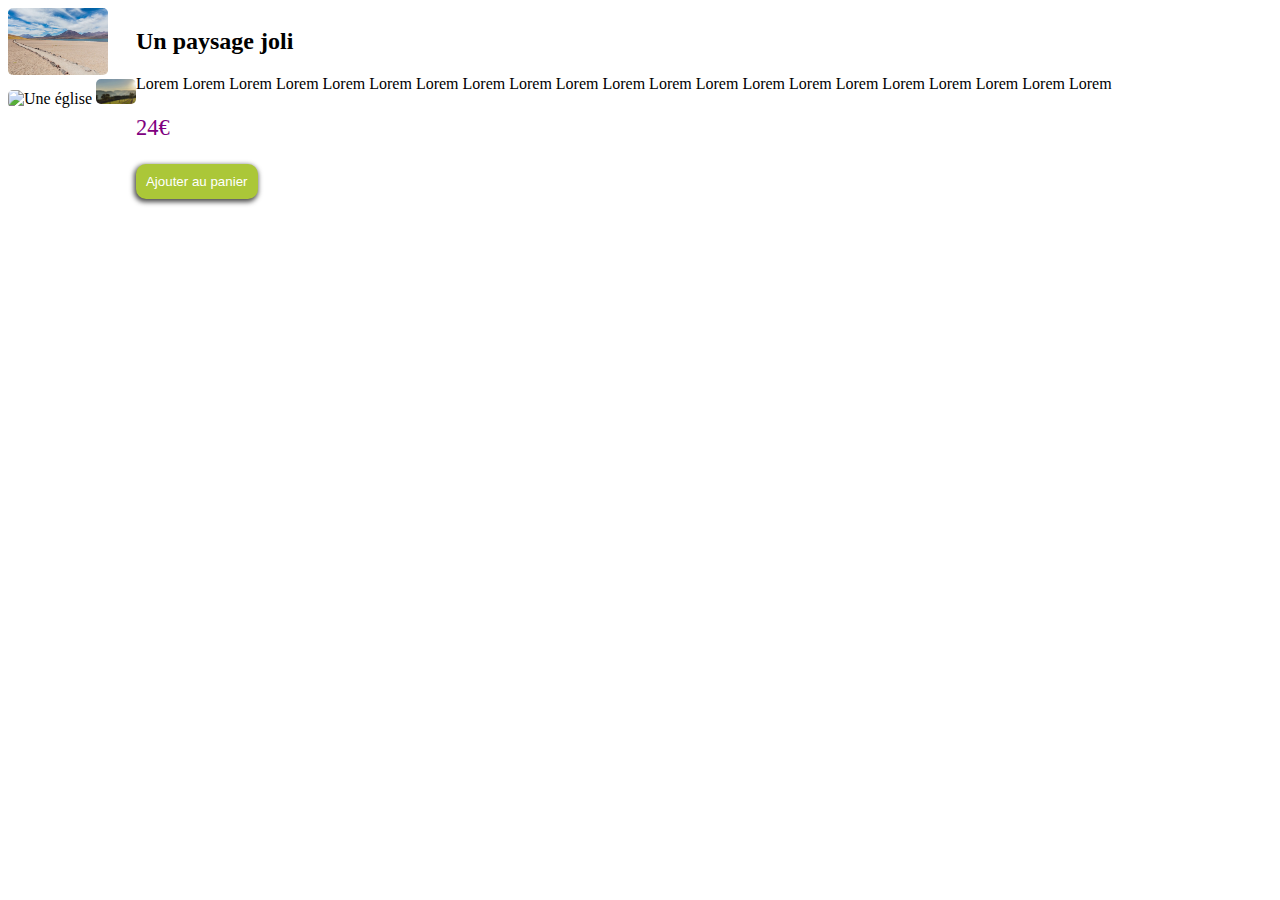
==== article.html @ 7b581e27 "Valide par le W3C" ====
<!DOCTYPE HTML>

<html>
	<head>
		<title>Résultats de recherche</title>
		<meta charset='utf-8'/>
	</head>

	<style>

	main { display:flex;}

		#gallerie{

		}
    #gallerie :first-child {
      width:100px;
    }
		#gallerie > img {
			width:40px;
			border-radius:5px;
		}

		aside {
			background:blue;
			position:fixed;
			left:0px;
		}
		.prix{
			color:purple;
			font-size:140%;
		}
    #ajoutPanier{
      background-color: #abc738;
      color:white;
      padding:10px;
      border-radius:10px;
      border:none;
      box-shadow: -1px 2px 5px 1px rgba(0, 0, 0, 0.7);
    }
    #ajoutPanier:active{
      box-shadow:none;
      transition: box-shadow 0.1s;
    }
    main {
    }

	</style>

	<body>





		<main>

      <div id="gallerie">
        <img src="img/800px-Laguna_Miscanti,_Chile,_2016-02-08,_DD_32.JPG" alt="Le lax Miscanti"/><br/>
        <img src="img/Frauenkirche_Munich_March_2013.JPG" alt="Une église"/>
        <img src="img/800px-Schonach_-_Paradies_-_Sonnenaufgang.jpg" alt="Un paysage joli"/>
      </div>
      <section id="description">
				<h2>Un paysage joli</h2>
						<p>Lorem Lorem Lorem Lorem Lorem Lorem Lorem Lorem Lorem Lorem Lorem Lorem Lorem Lorem Lorem Lorem Lorem Lorem Lorem Lorem Lorem</p>
						<p class="prix">24€</p>
            <button id="ajoutPanier">Ajouter au panier</button>
				</section>



		</main>


	</body>
</html>
<!--

		<aside id="filtres">
			<ul>
				<li>
					<p>Réel</p>
					<ul>
						<li>Nature</li>
						<li>Ville</li>
						<li>Chats</li>
						<li>Montagne</li>
					</ul>
				</li>
				<li>
					<p>Imaginaire</p>
					<ul>
						<li>Science-Fiction</li>
						<li>Fantasy</li>
						<li>Horreur</li>
						<li>Contes de fées</li>
					</ul>
				</li>
				<li>
					<p>Époque</p>
					<ul>
						<li>Jurassique</li>
						<li>Préhistoire</li>
						<li>Antiquité</li>
						<li>Moyen-Âge</li>
						<li>Révolution Industrielle</li>
						<li>Contemporaine</li>
					</ul>
			</ul>
		</aside>
    <form>
      <input name="livraison" type="radio"/>Par camion<br/>
      <input name="livraison" type="radio"/>Par colosse<br/>
      <input name="livraison" type="radio"/>Par téléportation<br/>
      <input type="submit" value="Ajouter au panier"/>
    </form

  -->
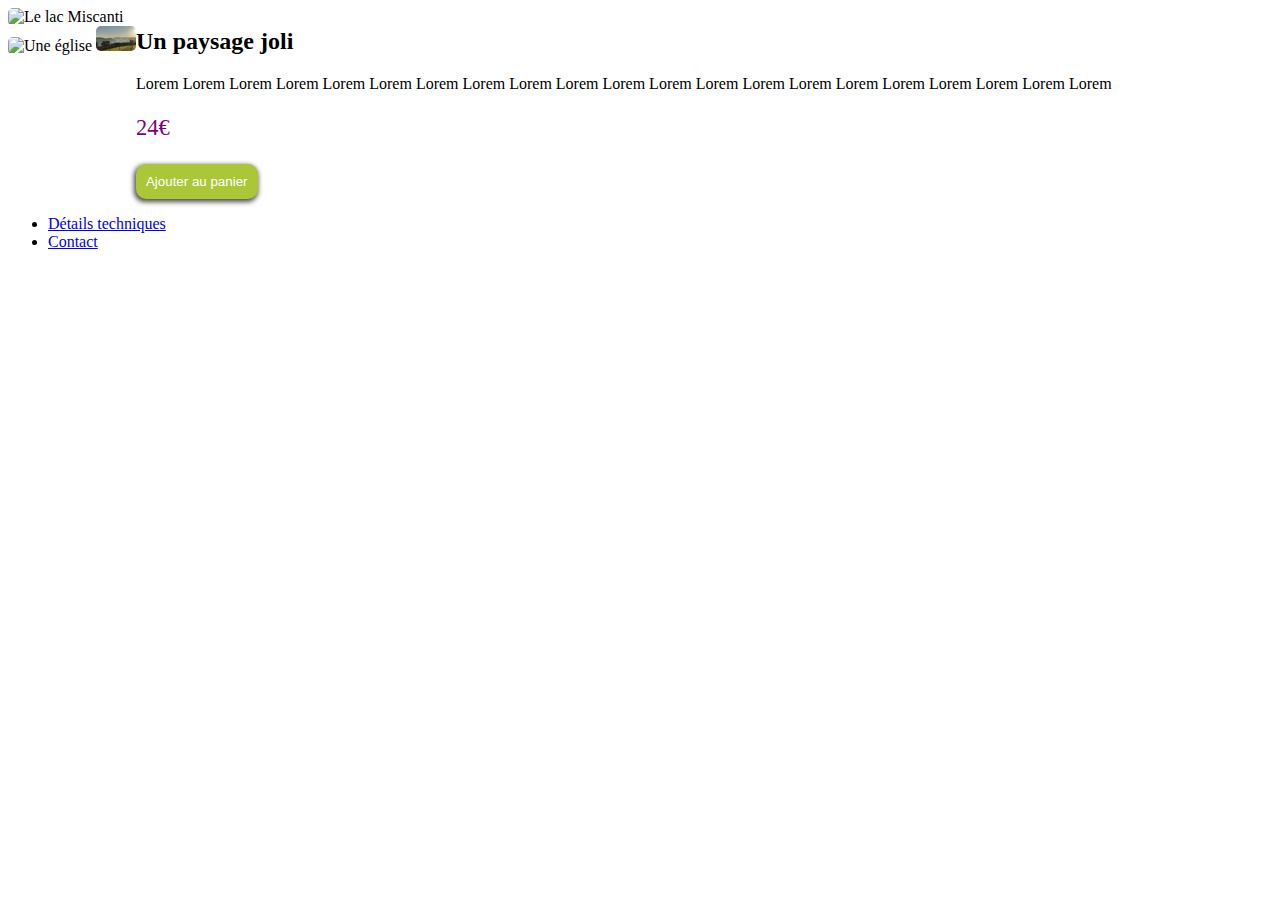
==== commit 094bd98d: "Plein de trucs finis et tout passe le validateur sauf les balises style dans le html" ====
--- a/article.html
+++ b/article.html
@@ -48,17 +48,11 @@
 	</style>
 
 	<body>
-
-
-
-
-
 		<main>
-
       <div id="gallerie">
-        <img src="img/800px-Laguna_Miscanti,_Chile,_2016-02-08,_DD_32.JPG" alt="Le lax Miscanti"/><br/>
-        <img src="img/Frauenkirche_Munich_March_2013.JPG" alt="Une église"/>
-        <img src="img/800px-Schonach_-_Paradies_-_Sonnenaufgang.jpg" alt="Un paysage joli"/>
+        <img src="img/miscanti.jpg" alt="Le lac Miscanti"/><br/>
+        <img src="img/munich.JPG" alt="Une église"/>
+        <img src="img/paradeis.jpg" alt="Un paysage joli"/>
       </div>
       <section id="description">
 				<h2>Un paysage joli</h2>
@@ -66,53 +60,16 @@
 						<p class="prix">24€</p>
             <button id="ajoutPanier">Ajouter au panier</button>
 				</section>
-
-
-
 		</main>
-
-
+		<footer>
+			<ul>
+				<li>
+					<a href="detailsTechniques.html">Détails techniques</a>
+				</li>
+				<li>
+					<a href="contact.html">Contact</a>
+				</li>
+			</ul>
+		</footer>
 	</body>
 </html>
-<!--
-
-		<aside id="filtres">
-			<ul>
-				<li>
-					<p>Réel</p>
-					<ul>
-						<li>Nature</li>
-						<li>Ville</li>
-						<li>Chats</li>
-						<li>Montagne</li>
-					</ul>
-				</li>
-				<li>
-					<p>Imaginaire</p>
-					<ul>
-						<li>Science-Fiction</li>
-						<li>Fantasy</li>
-						<li>Horreur</li>
-						<li>Contes de fées</li>
-					</ul>
-				</li>
-				<li>
-					<p>Époque</p>
-					<ul>
-						<li>Jurassique</li>
-						<li>Préhistoire</li>
-						<li>Antiquité</li>
-						<li>Moyen-Âge</li>
-						<li>Révolution Industrielle</li>
-						<li>Contemporaine</li>
-					</ul>
-			</ul>
-		</aside>
-    <form>
-      <input name="livraison" type="radio"/>Par camion<br/>
-      <input name="livraison" type="radio"/>Par colosse<br/>
-      <input name="livraison" type="radio"/>Par téléportation<br/>
-      <input type="submit" value="Ajouter au panier"/>
-    </form
-
-  -->
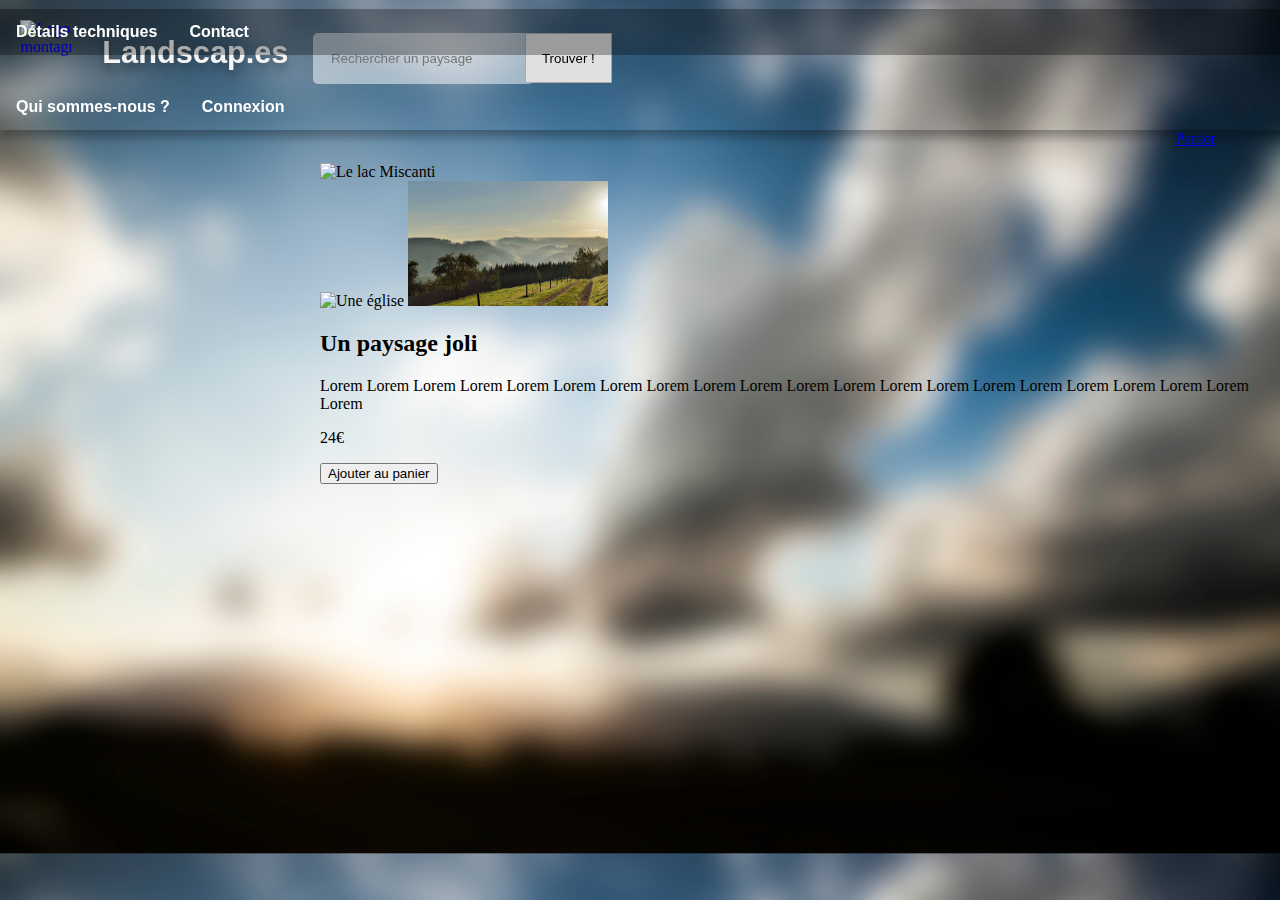
==== commit bbc148d5: "Style flottant retiré" ====
--- a/article.html
+++ b/article.html
@@ -2,53 +2,37 @@
 
 <html>
 	<head>
-		<title>Résultats de recherche</title>
+		<title>Un bien beau paysage</title>
 		<meta charset='utf-8'/>
+		<link rel="stylesheet" href="style.css" />
+		<link rel="icon"
+			type="image/png"
+			href="./img/mountain.svg">
 	</head>
-
-	<style>
-
-	main { display:flex;}
-
-		#gallerie{
-
-		}
-    #gallerie :first-child {
-      width:100px;
-    }
-		#gallerie > img {
-			width:40px;
-			border-radius:5px;
-		}
-
-		aside {
-			background:blue;
-			position:fixed;
-			left:0px;
-		}
-		.prix{
-			color:purple;
-			font-size:140%;
-		}
-    #ajoutPanier{
-      background-color: #abc738;
-      color:white;
-      padding:10px;
-      border-radius:10px;
-      border:none;
-      box-shadow: -1px 2px 5px 1px rgba(0, 0, 0, 0.7);
-    }
-    #ajoutPanier:active{
-      box-shadow:none;
-      transition: box-shadow 0.1s;
-    }
-    main {
-    }
-
-	</style>
-
 	<body>
-		<main>
+		<header>
+				<div id="bandeau">
+						<a href="index.html"><img id="logo" src="./img/mountain.svg" alt="Logo montagne" /></a>
+						<h1><a href="index.html">Landscap.es</a>
+						</h1>
+						<form id="searchBar" action="recherche.html">
+								<input type="search" placeholder="Rechercher un paysage"/>
+								<input type="submit" value="Trouver !"/>
+						</form>
+						<nav id="navigation">
+								<ul>
+										<li>
+												<a href="who.html">Qui sommes-nous ?</a>
+										</li>
+										<li id="User">
+												<a href="connect.html">Connexion</a>
+										</li>
+								</ul>
+						</nav>
+		</div>
+			<a href="panier.html">Panier</a>
+		</header>
+	  <main>
       <div id="gallerie">
         <img src="img/miscanti.jpg" alt="Le lac Miscanti"/><br/>
         <img src="img/munich.JPG" alt="Une église"/>
--- a/style.css
+++ b/style.css
@@ -0,0 +1,184 @@
+header {
+    position: fixed;
+    margin: 0px;
+    top:0;
+    width: 100%;
+    z-index: 1;
+}
+
+
+
+#bandeau {
+    background-image: url("https://upload.wikimedia.org/wikipedia/commons/a/a1/Sicily_banner_landscape.jpg");
+    background-size: cover;
+    margin: 0px;
+    box-shadow: 0 0 8px rgba(0,0,0,0.12),0 8px 8px rgba(0,0,0,0.24);
+/* J'aimerais mettre une bordure plus visible ici ? */
+}
+
+#bandeau > h1 {
+    font-family: sans-serif;
+    color: whitesmoke;
+    padding-top: 1vh ;
+    margin: 2vw 1.6vw 0.8vw 0.8vw;
+    font-size: 2.4vw;
+    display: inline-block;
+}
+#bandeau > h1 a {
+    text-decoration: none;
+    text-shadow: 0 0 8px rgba(0,0,0,0.12),0 8px 8px rgba(0,0,0,0.24);
+    color: whitesmoke;
+}
+
+#searchBar {
+    display: inline-block;
+}
+
+#searchBar > input{
+    background:  rgba(255,255,255,0.5);
+    border: none;
+    padding: 2vh;
+    padding-right: 2vw;
+    min-height: 3vh;
+    border-radius: 5px;
+}
+
+#searchBar > input[type="submit"]{
+    background:  rgba(255,255,255,0.5);
+    border: solid #AAA 0.20vh;
+    padding: 1.8vh;
+    min-height: 3vh;
+    border-radius: 0;
+}
+
+#searchBar > input[type="search"]:hover, #searchBar > input[type="search"]:focus {
+    box-shadow: 0 0 8px rgba(0,0,0,0.12),0 8px 8px rgba(0,0,0,0.24);
+}
+
+#searchBar > input[type="submit"]:hover {
+    box-shadow:0.6ex 0.6ex 1px rgba(0,0,0,0.35);
+}
+
+#searchBar > input[type="submit"]:active {
+    box-shadow:0.3ex 0.3ex 1px rgba(0,0,0,0.35);
+}
+
+#searchBar > input[type="submit"]{
+    background-color: #E0E0E0;
+    position: relative;
+    left: -1vw;
+}
+
+#logo {
+    float: left;
+    max-width: 4vw;
+    margin: 1.6vw;
+}
+
+header > a {
+    float: right;
+    padding-right: 5vw;
+}
+
+header ul {
+    list-style-type: none;
+    margin: 0;
+    padding: 0;
+    overflow: hidden;
+    width: 100%;
+}
+
+header li {
+    float: left;
+}
+
+header li a {
+    font-family: sans-serif;
+    font-weight: bold;
+    display: block;
+    color: white;
+    text-align: center;
+    padding: 14px 16px;
+    text-decoration: none;
+}
+
+li a:hover {
+    background-color: rgba(238, 238, 238, 0.5);
+    box-shadow: 0 0 8px rgba(0,0,0,0.12),0 8px 8px rgba(0,0,0,0.24);
+    transition-duration: 0.33s;
+}
+
+footer{
+    position: relative;
+    display: grid;
+    margin-top: 1vh;
+    bottom: 0;
+    min-height: 4vh;
+    background-color: rgba(0,0,0,0.30);
+    z-index: 9999;
+}
+
+footer ul {
+    list-style-type: none;
+    margin: 0;
+    padding: 0;
+    overflow: hidden;
+    width: 100%;
+}
+
+footer li {
+    float: left;
+    bottom: 0;
+}
+
+footer li a {
+    font-family: sans-serif;
+    font-weight: bold;
+    display: block;
+    color: white;
+    text-align: center;
+    padding: 14px 16px;
+    text-decoration: none;
+}
+
+aside {
+    background: blue;
+    position: fixed;
+    left: 0px;
+    margin-top: 12vw;
+    height: 100%;
+    max-width: 300px;
+    background-color: #DDD;
+    box-shadow: 0px 0px 3px rgba(0, 0, 0, 0.26);
+}
+
+body {
+    margin: 0;
+    position: relative;
+    min-height: 100%;
+}
+
+main {
+    position: absolute;
+    top: 12vw;
+    left: 25vw;
+}
+main img {
+  max-width:200px;
+}
+
+article {
+  background-color: #EEE;
+  border-radius: 5px;
+  margin: 20px;
+  padding-right: 10px;
+  padding-left: 10px;
+  box-shadow: 0px 0px 3px rgba(0, 0, 0, 0.26);
+  width:300px;
+  float:left;
+}
+
+html {
+  background-image: url("img/sky-clouds-cloudy-blur.jpg");
+  background-size: 100%;
+}
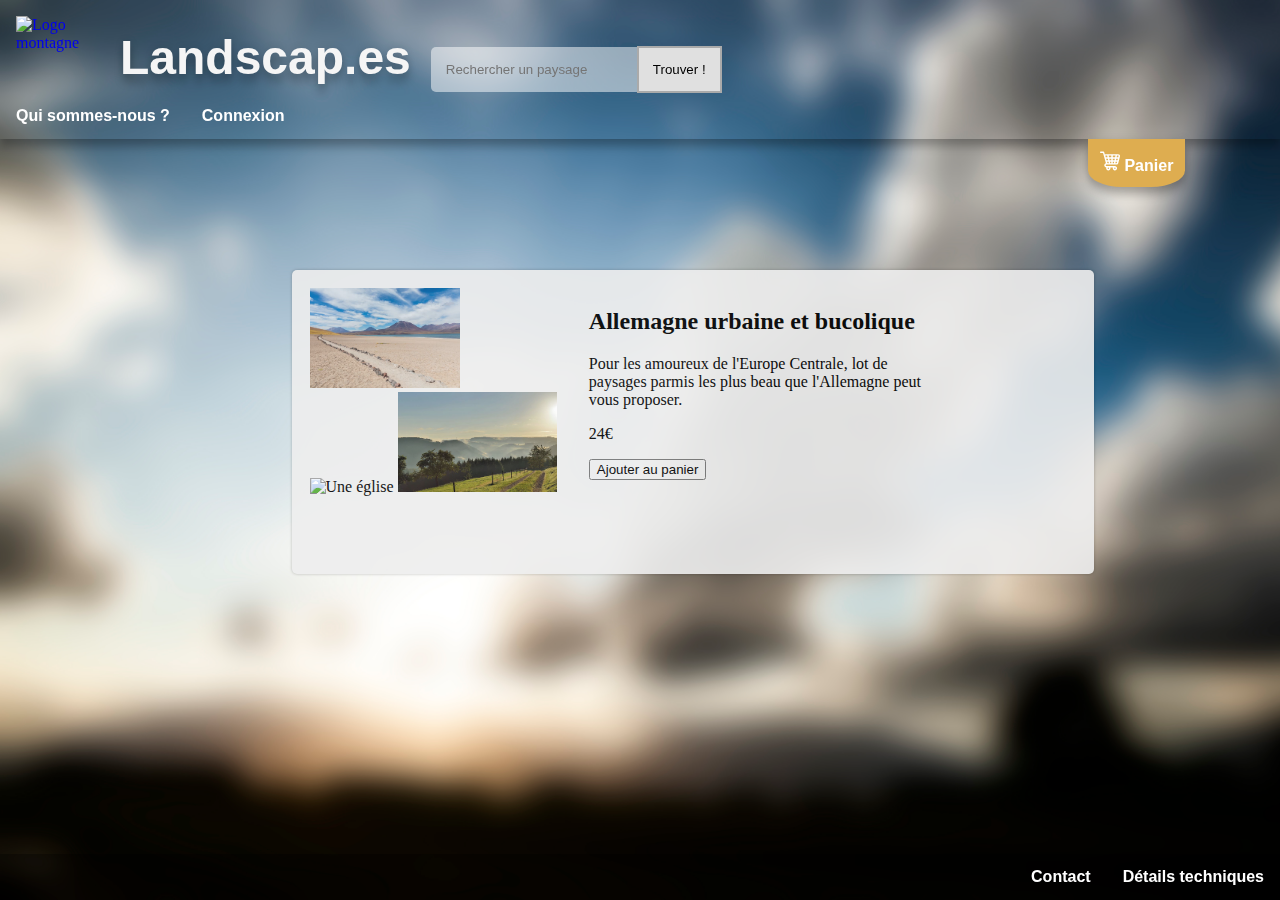
==== commit 9964f444: "Merge branch 'master' of https://github.com/pikario/ProjetWebIUT" ====
--- a/article.html
+++ b/article.html
@@ -25,25 +25,28 @@
 												<a href="who.html">Qui sommes-nous ?</a>
 										</li>
 										<li id="User">
-												<a href="connect.html">Connexion</a>
+												<a>Connexion</a>
 										</li>
 								</ul>
 						</nav>
 		</div>
-			<a href="panier.html">Panier</a>
-		</header>
+		<div id="panier">
+	        <a href="panier.html"><img src="img/shopping-cart.svg" alt="Icône de caddie"/> Panier</a>
+	    </div>		</header>
 	  <main>
-      <div id="gallerie">
-        <img src="img/miscanti.jpg" alt="Le lac Miscanti"/><br/>
+	<article id="presentation">
+      <section id="gallerie">
+        <img src="img/miscanti.JPG" alt="Le lac Miscanti"/><br/>
         <img src="img/munich.JPG" alt="Une église"/>
         <img src="img/paradeis.jpg" alt="Un paysage joli"/>
-      </div>
-      <section id="description">
-				<h2>Un paysage joli</h2>
-						<p>Lorem Lorem Lorem Lorem Lorem Lorem Lorem Lorem Lorem Lorem Lorem Lorem Lorem Lorem Lorem Lorem Lorem Lorem Lorem Lorem Lorem</p>
+      </section>
+			<section>
+				<h2>Allemagne urbaine et bucolique</h2>
+						<p>Pour les amoureux de l'Europe Centrale, lot de paysages parmis les plus beau que l'Allemagne peut vous proposer.</p>
 						<p class="prix">24€</p>
             <button id="ajoutPanier">Ajouter au panier</button>
-				</section>
+			</section>
+			</article>
 		</main>
 		<footer>
 			<ul>
@@ -51,7 +54,7 @@
 					<a href="detailsTechniques.html">Détails techniques</a>
 				</li>
 				<li>
-					<a href="contact.html">Contact</a>
+					<a>Contact</a>
 				</li>
 			</ul>
 		</footer>
--- a/style.css
+++ b/style.css
@@ -3,25 +3,60 @@
     margin: 0px;
     top:0;
     width: 100%;
-    z-index: 1;
-}
-
-
+    z-index: 9999;
+}
+
+body {
+    margin: 0;
+    position: absolute;
+    min-height: 100%;
+    min-width: 100%;
+}
+
+main {
+    position: absolute;
+    top: 170px;
+    left: 250px;
+    padding-left: 2vw;
+    padding-bottom: 6vh;
+}
+
+
+aside {
+    position: fixed;
+    left: 0px;
+    top : 155px;
+    padding-top: 10px;uis
+    margin-right: 10px;
+    height: 100%;
+    max-width: 300px;
+    background-color: #DDD;
+    box-shadow: 0px 0px 3px rgba(0, 0, 0, 0.26);
+    z-index: 9998;
+}
+
+footer{
+    position: fixed;
+    bottom: 0;
+    min-height: 4vh;
+    width: 100%;
+    background-color: rgba(0,0,0,0.30);
+    z-index: 1000;
+}
 
 #bandeau {
     background-image: url("https://upload.wikimedia.org/wikipedia/commons/a/a1/Sicily_banner_landscape.jpg");
     background-size: cover;
     margin: 0px;
     box-shadow: 0 0 8px rgba(0,0,0,0.12),0 8px 8px rgba(0,0,0,0.24);
-/* J'aimerais mettre une bordure plus visible ici ? */
 }
 
 #bandeau > h1 {
     font-family: sans-serif;
     color: whitesmoke;
-    padding-top: 1vh ;
-    margin: 2vw 1.6vw 0.8vw 0.8vw;
-    font-size: 2.4vw;
+    padding-top: 10px ;
+    margin: 20px 16px 8px 8px;
+    font-size: 48px;
     display: inline-block;
 }
 #bandeau > h1 a {
@@ -37,17 +72,17 @@
 #searchBar > input{
     background:  rgba(255,255,255,0.5);
     border: none;
-    padding: 2vh;
-    padding-right: 2vw;
-    min-height: 3vh;
+    padding: 15px;
+    padding-right: 20px;
+    min-height: 30px;
     border-radius: 5px;
 }
 
 #searchBar > input[type="submit"]{
     background:  rgba(255,255,255,0.5);
-    border: solid #AAA 0.20vh;
-    padding: 1.8vh;
-    min-height: 3vh;
+    border: solid #AAA 2px;
+    padding: 14px;
+    min-height: 3px;
     border-radius: 0;
 }
 
@@ -66,18 +101,18 @@
 #searchBar > input[type="submit"]{
     background-color: #E0E0E0;
     position: relative;
-    left: -1vw;
+    left: -10px;
 }
 
 #logo {
     float: left;
-    max-width: 4vw;
-    margin: 1.6vw;
+    max-width: 80px;
+    margin: 16px;
 }
 
 header > a {
     float: right;
-    padding-right: 5vw;
+    padding-right: 50px;
 }
 
 header ul {
@@ -108,16 +143,6 @@
     transition-duration: 0.33s;
 }
 
-footer{
-    position: relative;
-    display: grid;
-    margin-top: 1vh;
-    bottom: 0;
-    min-height: 4vh;
-    background-color: rgba(0,0,0,0.30);
-    z-index: 9999;
-}
-
 footer ul {
     list-style-type: none;
     margin: 0;
@@ -127,7 +152,7 @@
 }
 
 footer li {
-    float: left;
+    float: right;
     bottom: 0;
 }
 
@@ -141,44 +166,109 @@
     text-decoration: none;
 }
 
-aside {
-    background: blue;
-    position: fixed;
-    left: 0px;
-    margin-top: 12vw;
-    height: 100%;
-    max-width: 300px;
-    background-color: #DDD;
-    box-shadow: 0px 0px 3px rgba(0, 0, 0, 0.26);
-}
-
-body {
-    margin: 0;
-    position: relative;
-    min-height: 100%;
-}
-
-main {
-    position: absolute;
-    top: 12vw;
-    left: 25vw;
-}
-main img {
-  max-width:200px;
+article img {
+  max-width: 200px;
+  height: 100px;
 }
 
 article {
   background-color: #EEE;
   border-radius: 5px;
-  margin: 20px;
-  padding-right: 10px;
-  padding-left: 10px;
+  margin: 10px;
+  padding :2px;
   box-shadow: 0px 0px 3px rgba(0, 0, 0, 0.26);
   width:300px;
   float:left;
+  text-align: center;
+  height: 300px;
+  opacity:0.9;
+}
+
+article figure{
+    margin: 0;
+}
+article figcaption {
+    height: 100px;
 }
 
 html {
   background-image: url("img/sky-clouds-cloudy-blur.jpg");
-  background-size: 100%;
-}
+  background-size: cover;
+  background-attachment: fixed;
+}
+
+#filtres ul {
+    list-style-type: none;
+    padding-left: 10px;
+}
+
+#filtres a{
+    color:black;
+    text-decoration: none;
+    display: block;
+}
+
+.profile {
+    border-radius: 50%;
+    background-color: #8BA6B9;
+    max-height: 200px;
+}
+
+#panier{
+    position:absolute;
+    left: 85%;
+    background-color: #DEAD50;
+    border-radius: 0% 0% 35% 35%;
+    box-shadow: 0 0 8px rgba(0,0,0,0.12),0 8px 8px rgba(0,0,0,0.24);
+}
+
+#panier > a {
+    font-family: sans-serif;
+    font-weight: bold;
+    display: block;
+    color: white;
+    text-align: center;
+    padding: 12px;
+    text-decoration: none;
+}
+
+#panier img {
+    max-height: 20px;
+}
+
+#presentation{
+  width:80%;
+  text-align: left;
+  margin-top:100px;
+}
+
+#presentation section {
+  float:left;
+  max-width:45%;
+  padding:2%;
+}
+
+main > section {
+  width:1000px;
+}
+
+@media screen and (max-width: 1300px) { /*pour les écrans carrés*/
+    main{
+      left:20vw;
+    }
+}
+
+@media screen and (max-width: 480px) { /*pour les smartphones*/
+    main{
+      left:0;
+    }
+    #filtres{
+      color:#DDD;
+      left:-200px;
+    }
+    #filtres:active{
+      color:#DDD;
+      left:0px;
+    }
+    header
+}
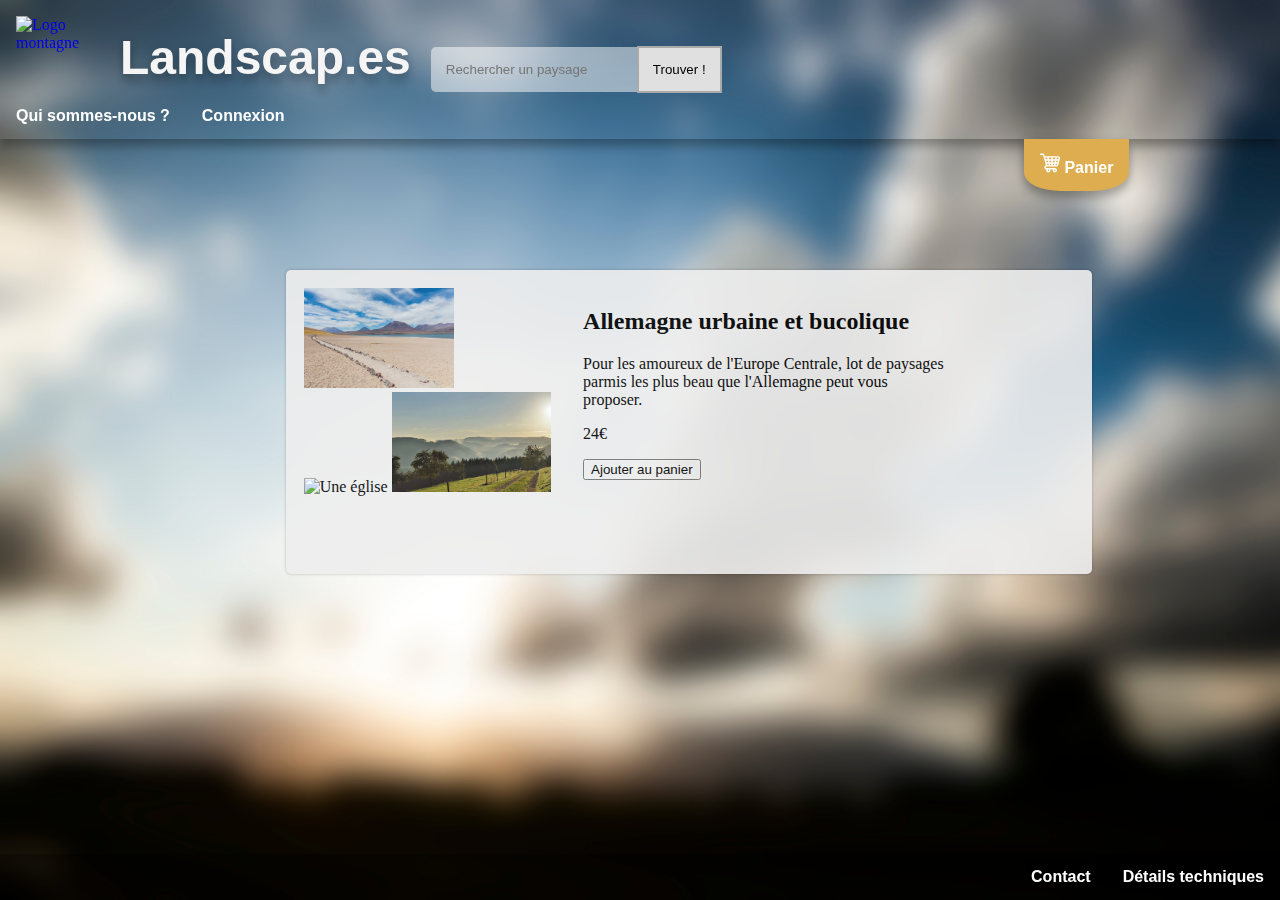
==== commit d87b8c15: "Merge branch 'master' of https://github.com/pikario/ProjetWebIUT" ====
--- a/article.html
+++ b/article.html
@@ -8,6 +8,7 @@
 		<link rel="icon"
 			type="image/png"
 			href="./img/mountain.svg">
+			<meta name="viewport" content="width=device-width,initial-scale=1.0"/>
 	</head>
 	<body>
 		<header>
--- a/style.css
+++ b/style.css
@@ -26,7 +26,7 @@
     position: fixed;
     left: 0px;
     top : 155px;
-    padding-top: 10px;uis
+    padding-top: 10px;
     margin-right: 10px;
     height: 100%;
     max-width: 300px;
@@ -216,7 +216,7 @@
 
 #panier{
     position:absolute;
-    left: 85%;
+    left: 80%;
     background-color: #DEAD50;
     border-radius: 0% 0% 35% 35%;
     box-shadow: 0 0 8px rgba(0,0,0,0.12),0 8px 8px rgba(0,0,0,0.24);
@@ -228,7 +228,7 @@
     display: block;
     color: white;
     text-align: center;
-    padding: 12px;
+    padding: 14px 16px;
     text-decoration: none;
 }
 
@@ -252,10 +252,15 @@
   width:1000px;
 }
 
-@media screen and (max-width: 1300px) { /*pour les écrans carrés*/
-    main{
-      left:20vw;
-    }
+#bouton {
+  border-radius: 50%;
+  width:30px;
+  background: #DEAD50;
+  position:fixed;
+  bottom:10px;
+  right: 10px;
+  text-align: center;
+  visibility: hidden;
 }
 
 @media screen and (max-width: 480px) { /*pour les smartphones*/
@@ -263,12 +268,22 @@
       left:0;
     }
     #filtres{
-      color:#DDD;
-      left:-200px;
-    }
-    #filtres:active{
-      color:#DDD;
+      left:-250px;
+    }
+    #filtres:target{
       left:0px;
     }
-    header
-}
+    #bouton{
+      visibility: visible;
+    }
+    #bandeau>:not(nav){
+      visibility: hidden;
+      height: 0px;
+      width:0px;
+    }
+    nav{
+      position: fixed;
+      height: 10px;
+      top:0px;
+    }
+}
